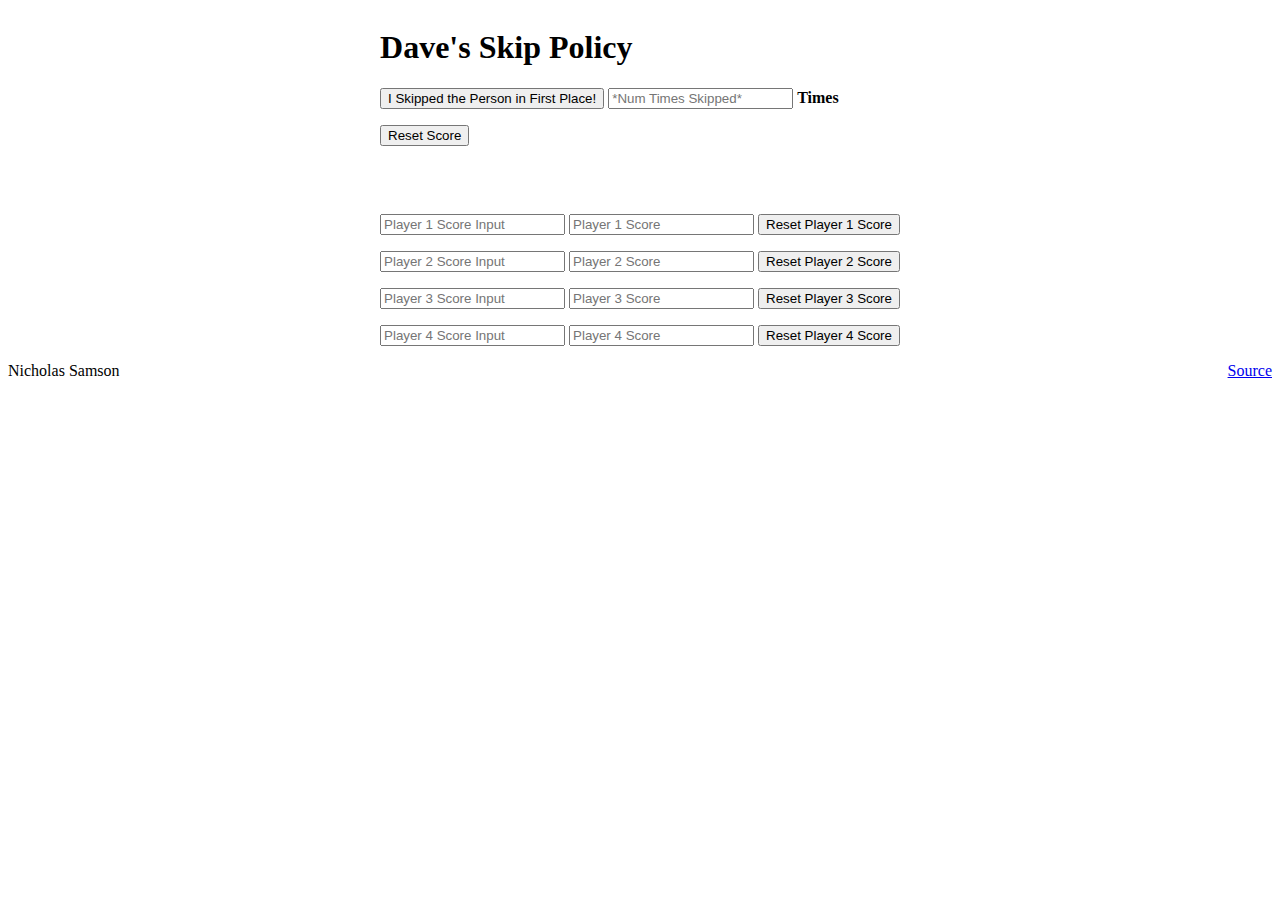
==== index.html @ 6cafc81f "Rename main.html to index.html" ====
<!DOCTYPE html>
<html lang="en">
  <head>
    <meta charset="UTF-8" />
    <meta name="viewport" content="width=device-width, initial-scale=1.0" />
    <title>Dave's Skip Policy</title>
    <link rel="stylesheet" href="main.css" />
    
    <!-- include bootstrap CSS framework -->
    <link href="https://cdn.jsdelivr.net/npm/bootstrap@5.2.2/dist/css/bootstrap.min.css"
      rel="stylesheet"
      integrity="sha384-Zenh87qX5JnK2Jl0vWa8Ck2rdkQ2Bzep5IDxbcnCeuOxjzrPF/et3URy9Bv1WTRi"
      crossorigin="anonymous"
    />
  </head>
  <main class="container-fluid text-center">
    <div>
      <h1 style="font-family:Brush Script MT">Dave's Skip Policy</h1>
      <p>
      <button type="submit" class="btn btn-primary">I Skipped the Person in First Place!</button>
      <input type="text" id="name" placeholder="*Num Times Skipped*" />
        <strong>Times</strong>
        </p>
      <p>
        <button type="submit" class"btn btn-primary">Reset Score</button>
      </p>
      <br></br>
        <p>
          <input type="text" id="name" placeholder="Player 1 Score Input" />
          <input type="text" id="name" placeholder="Player 1 Score" readonly="readonly" />
          <button type="submit" class"btn btn-primary">Reset Player 1 Score</button>
    </p>
<p>
          <input type="text" id="name" placeholder="Player 2 Score Input" />
          <input type="text" id="name" placeholder="Player 2 Score" readonly="readonly" />
          <button type="submit" class"btn btn-primary">Reset Player 2 Score</button>
    </p>
    <p>
          <input type="text" id="name" placeholder="Player 3 Score Input" />
          <input type="text" id="name" placeholder="Player 3 Score" readonly="readonly" />
          <button type="submit" class"btn btn-primary">Reset Player 3 Score</button>
    </p>
    <p>
          <input type="text" id="name" placeholder="Player 4 Score Input" />
          <input type="text" id="name" placeholder="Player 4 Score" readonly="readonly" />
          <button type="submit" class"btn btn-primary">Reset Player 4 Score</button>
    </p>
  </main>
  
 <footer class="bg-dark text-dark text-muted">
   <div class="container-fluid">
     <span class="text-reset">Nicholas Samson</span>
     <a
        class="text-reset"
        href="https://davesskippolicy.com">Source</a
     >
   </div>
  </footer>
</html>
---- main.css ----
main {
  flex: 1 calc(100vh - 110px);
  display: flex;
  flex-direction: column;
  align-items: center;
  justify-content: space-around;
}

footer {
  flex: 0 30px;
}

footer a {
  float: right;
}
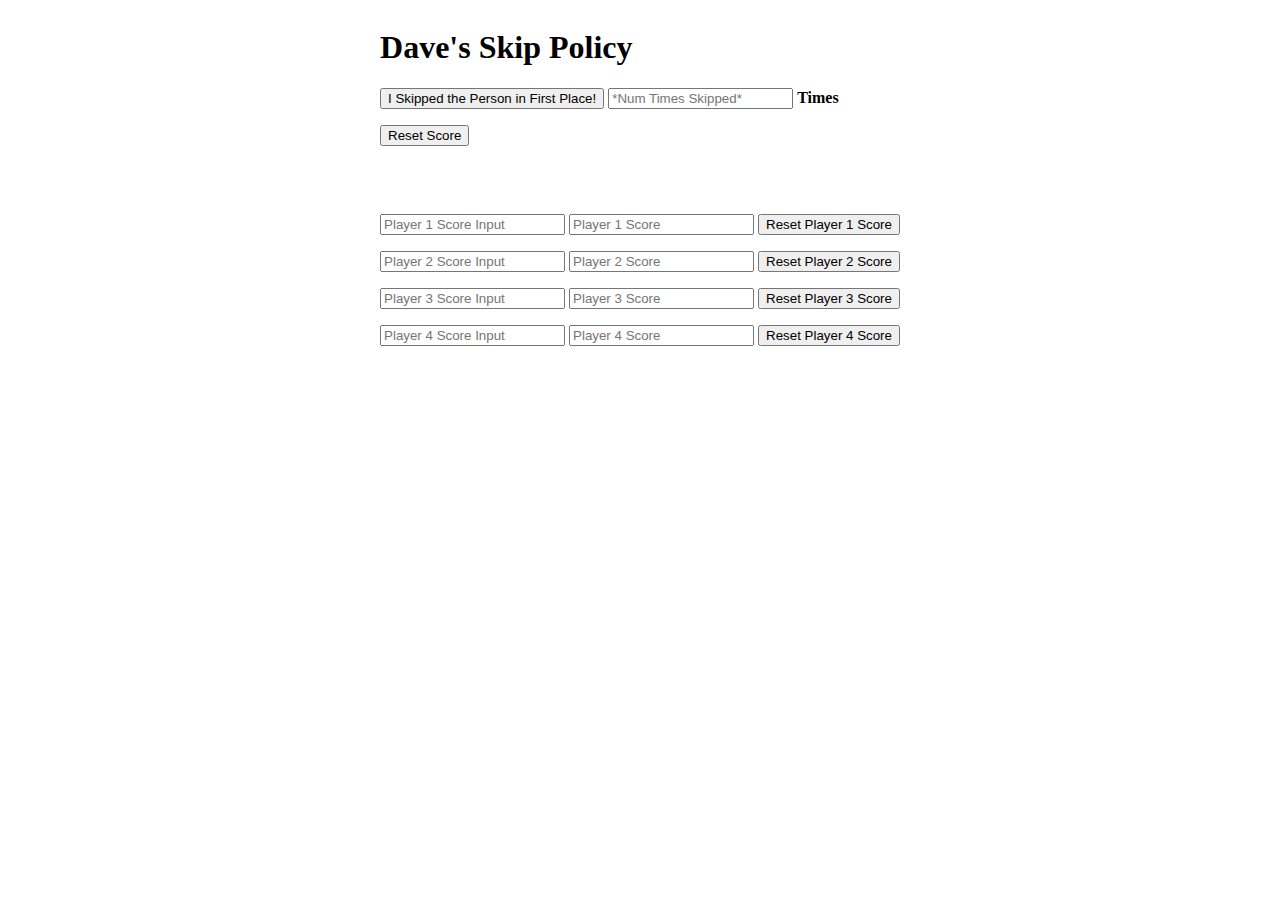
==== commit 95ea0b04: "Update index.html" ====
--- a/index.html
+++ b/index.html
@@ -47,13 +47,4 @@
     </p>
   </main>
   
- <footer class="bg-dark text-dark text-muted">
-   <div class="container-fluid">
-     <span class="text-reset">Nicholas Samson</span>
-     <a
-        class="text-reset"
-        href="https://davesskippolicy.com">Source</a
-     >
-   </div>
-  </footer>
 </html>
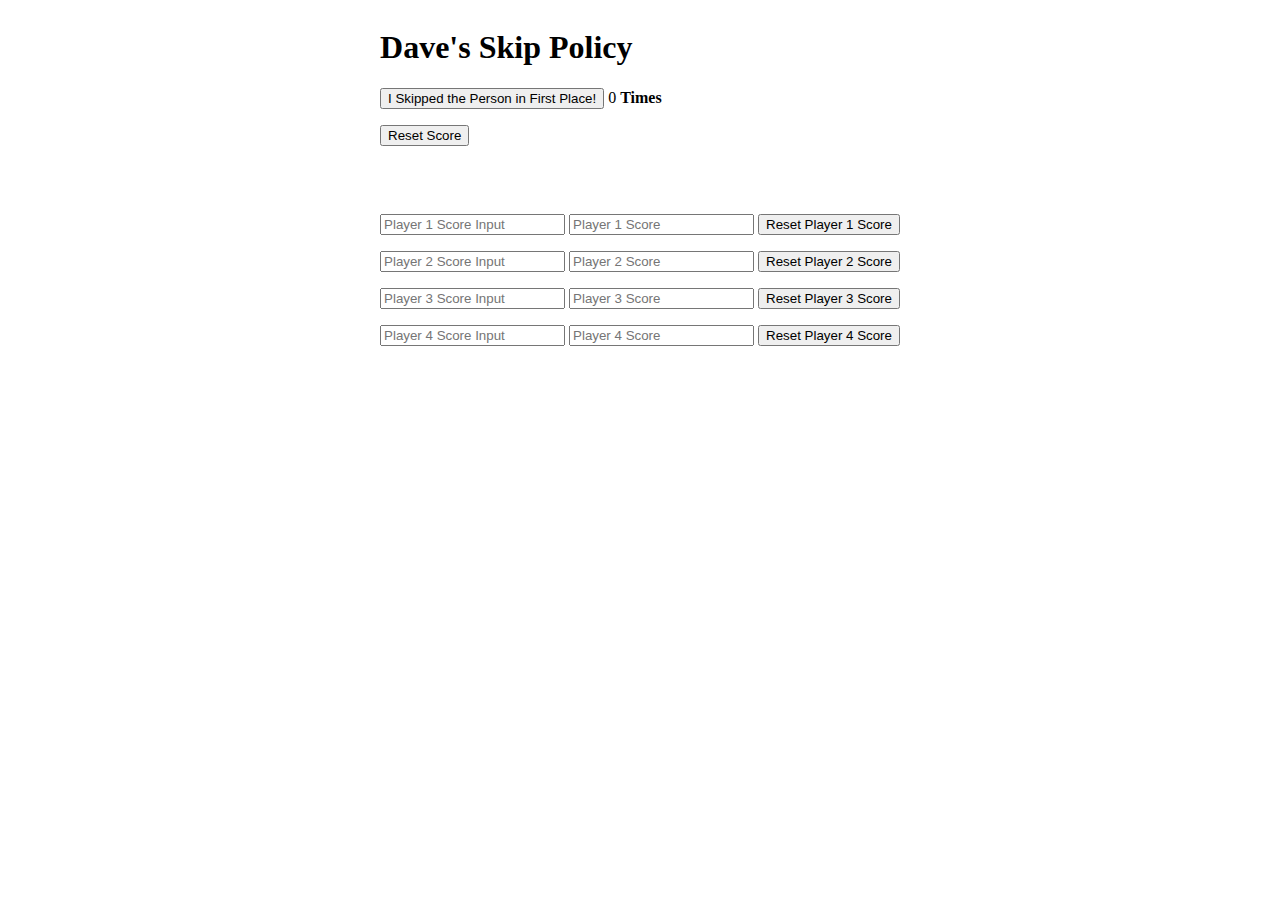
==== commit d6a64e2e: "Update index.html" ====
--- a/index.html
+++ b/index.html
@@ -17,34 +17,34 @@
     <div>
       <h1 style="font-family:Brush Script MT">Dave's Skip Policy</h1>
       <p>
-      <button type="submit" class="btn btn-primary">I Skipped the Person in First Place!</button>
-      <input type="text" id="name" placeholder="*Num Times Skipped*" />
+      <button id="btnCount" type="submit" class="btn btn-primary">I Skipped the Person in First Place!</button>
+      <span id="display">0</span>
         <strong>Times</strong>
         </p>
       <p>
-        <button type="submit" class"btn btn-primary">Reset Score</button>
+        <button id="btnReset" type="submit" class"btn btn-primary">Reset Score</button>
       </p>
       <br></br>
         <p>
           <input type="text" id="name" placeholder="Player 1 Score Input" />
           <input type="text" id="name" placeholder="Player 1 Score" readonly="readonly" />
-          <button type="submit" class"btn btn-primary">Reset Player 1 Score</button>
+          <button id="btn1" type="submit" class"btn btn-primary">Reset Player 1 Score</button>
     </p>
 <p>
           <input type="text" id="name" placeholder="Player 2 Score Input" />
           <input type="text" id="name" placeholder="Player 2 Score" readonly="readonly" />
-          <button type="submit" class"btn btn-primary">Reset Player 2 Score</button>
+          <button id="btn2" type="submit" class"btn btn-primary">Reset Player 2 Score</button>
     </p>
     <p>
           <input type="text" id="name" placeholder="Player 3 Score Input" />
           <input type="text" id="name" placeholder="Player 3 Score" readonly="readonly" />
-          <button type="submit" class"btn btn-primary">Reset Player 3 Score</button>
+          <button id="btn3" type="submit" class"btn btn-primary">Reset Player 3 Score</button>
     </p>
     <p>
           <input type="text" id="name" placeholder="Player 4 Score Input" />
           <input type="text" id="name" placeholder="Player 4 Score" readonly="readonly" />
-          <button type="submit" class"btn btn-primary">Reset Player 4 Score</button>
+          <button id="btn4" type="submit" class"btn btn-primary">Reset Player 4 Score</button>
     </p>
   </main>
-  
+  <script src="index.js"></script>
 </html>
--- a/main.css
+++ b/main.css
@@ -6,10 +6,3 @@
   justify-content: space-around;
 }
 
-footer {
-  flex: 0 30px;
-}
-
-footer a {
-  float: right;
-}
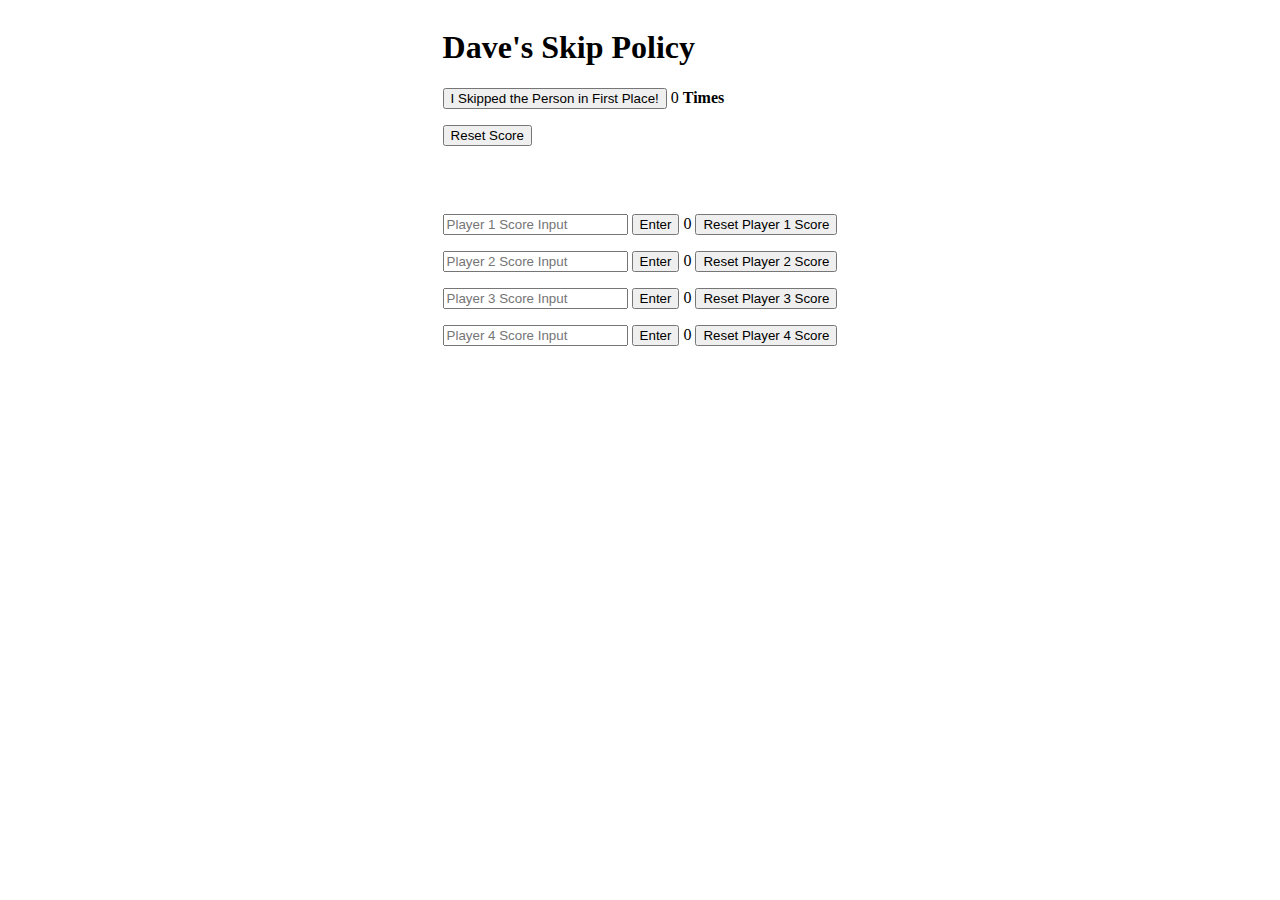
==== commit 6d118e46: "Update index.html" ====
--- a/index.html
+++ b/index.html
@@ -27,22 +27,26 @@
       <br></br>
         <p>
           <input type="text" id="name" placeholder="Player 1 Score Input" />
-          <input type="text" id="name" placeholder="Player 1 Score" readonly="readonly" />
+          <button onclick="myFunction()">Enter</button>
+          <span id="display1">0</span>
           <button id="btn1" type="submit" class"btn btn-primary">Reset Player 1 Score</button>
     </p>
 <p>
-          <input type="text" id="name" placeholder="Player 2 Score Input" />
-          <input type="text" id="name" placeholder="Player 2 Score" readonly="readonly" />
+          <input type="text" id="name1" placeholder="Player 2 Score Input" />
+  <button onclick="myFunction1()">Enter</button>
+          <span id="display2">0</span>
           <button id="btn2" type="submit" class"btn btn-primary">Reset Player 2 Score</button>
     </p>
     <p>
-          <input type="text" id="name" placeholder="Player 3 Score Input" />
-          <input type="text" id="name" placeholder="Player 3 Score" readonly="readonly" />
+          <input type="text" id="name2" placeholder="Player 3 Score Input" />
+      <button onclick="myFunction2()">Enter</button>
+          <span id="display3">0</span>
           <button id="btn3" type="submit" class"btn btn-primary">Reset Player 3 Score</button>
     </p>
     <p>
-          <input type="text" id="name" placeholder="Player 4 Score Input" />
-          <input type="text" id="name" placeholder="Player 4 Score" readonly="readonly" />
+          <input type="text" id="name3" placeholder="Player 4 Score Input" />
+          <button onclick="myFunction3()">Enter</button>
+          <span id="display4">0</span>
           <button id="btn4" type="submit" class"btn btn-primary">Reset Player 4 Score</button>
     </p>
   </main>
